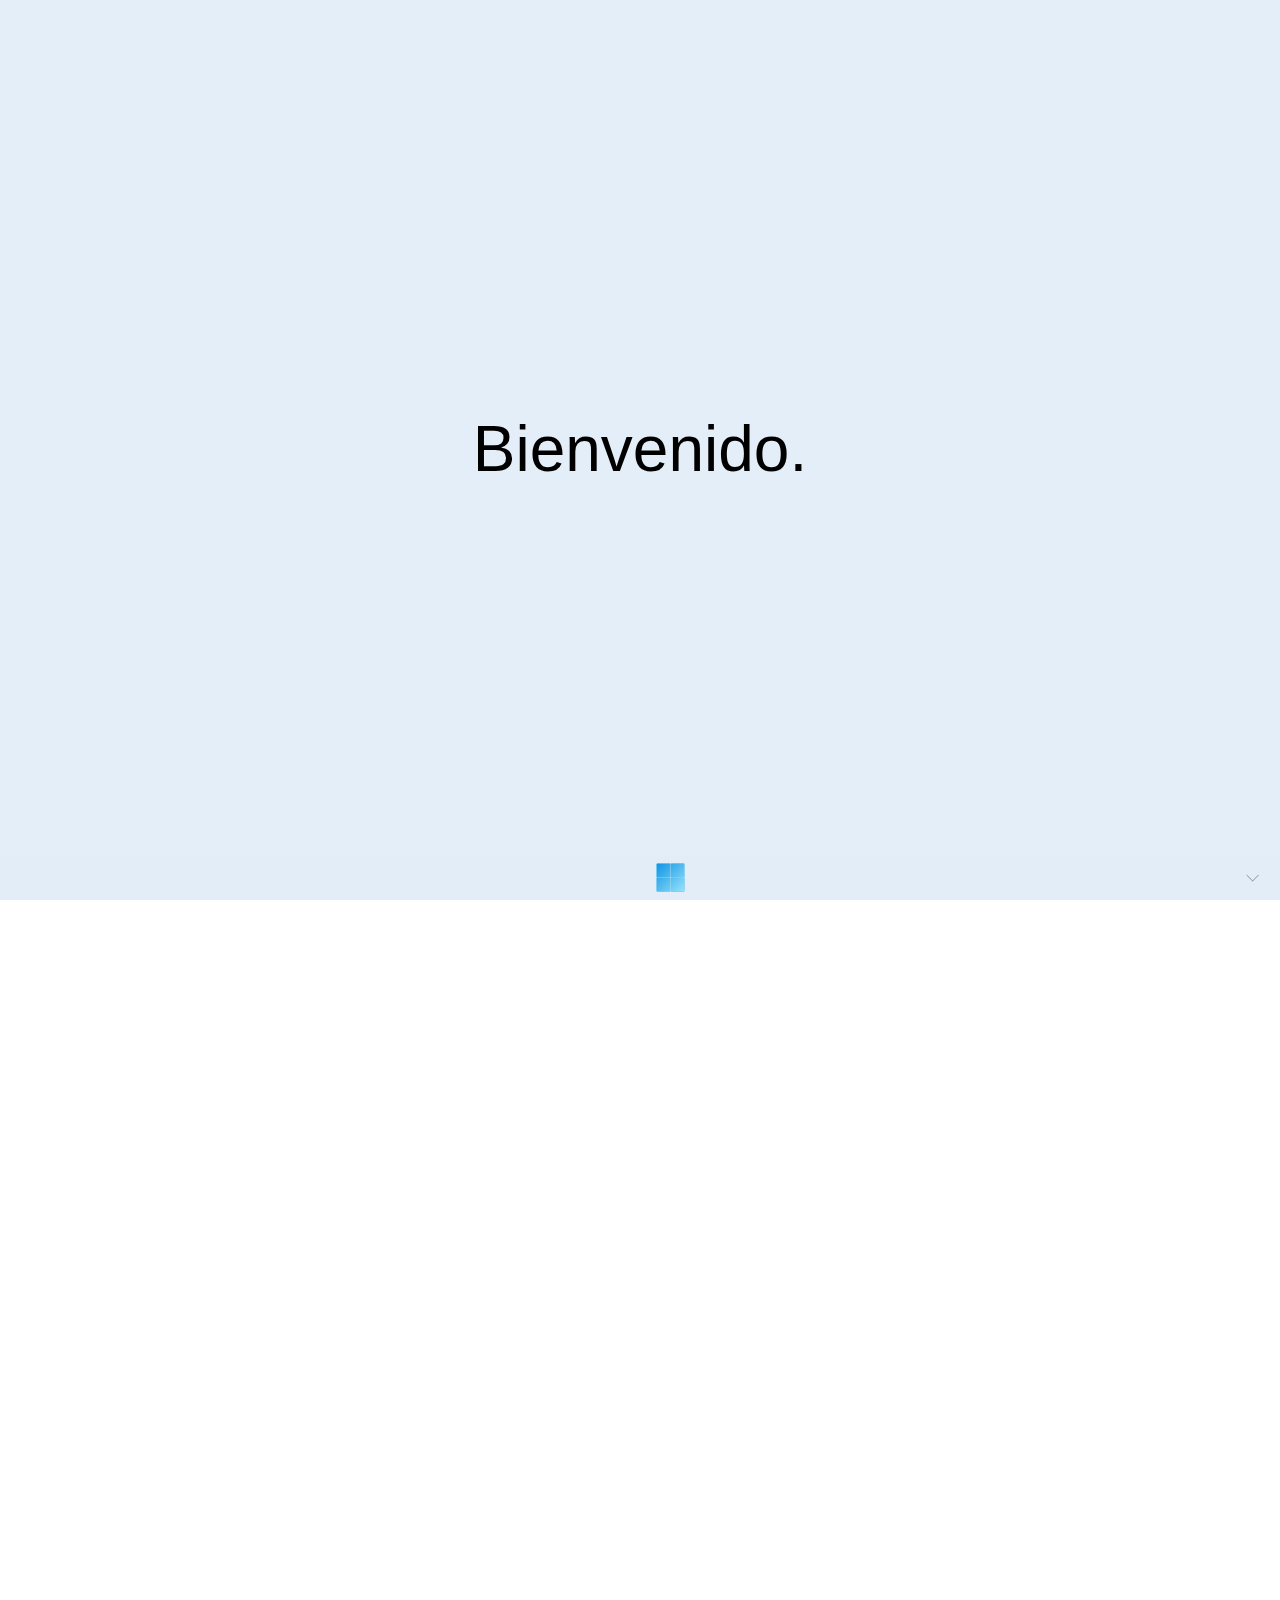
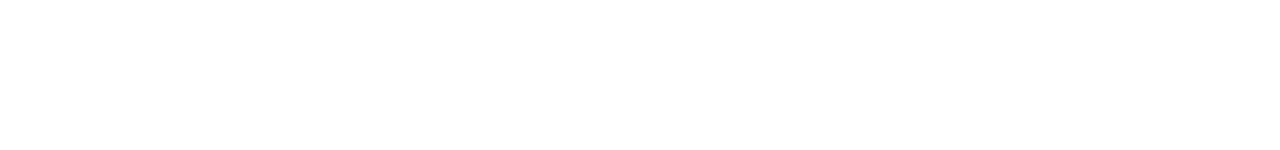
==== index.html @ 16ed66c4 "traduccion a ingles" ====
<!DOCTYPE html>
<html lang="es-ar">
  <head>
    <meta charset="UTF-8">
    <meta name="viewport" content="width=device-width, initial-scale=1.0" />
    <meta name="description" content="Pagina web portfolio, creada por Leandro Di Pardo simula la interfaz de windows 11, microsoft.">
    <title>📲 Leandro Di Pardo 💻</title>
    <link rel="stylesheet" href="css/normalize.css">
    <link rel="stylesheet" href="css/styles.css"/>
    <link rel="preconnect" href="https://fonts.googleapis.com">
    <link rel="preconnect" href="https://fonts.gstatic.com" crossorigin>
    <link rel="preload" as="style" href="https://fonts.googleapis.com/css2?family=Press+Start+2P&family=Rubik:ital,wght@0,300;0,900;1,300&display=swap" rel="stylesheet">
    <link rel="shortcut icon" href="#"/>
    <link id="estilosVentanaAbierta" rel="stylesheet" href="">
  </head>
  <body scrolling="no" class="classDark classLight">
    <audio id="audio" src="assets/resources/SnapSave.io - OFFICIAL Windows 11 Startup Sound (128 kbps).mp3"></audio>
        <nav class="menu-derecho menu-translate">
          <div class="sepia-button ignore2">
            <svg class="sepiaAnimation sepiaBtn ignore2" xmlns="http://www.w3.org/2000/svg" viewBox="0 0 512 512">
              <path class="sepiaBtn ignore2" d="M448 256c0-106-86-192-192-192V448c106 0 192-86 192-192zM0 256a256 256 0 1 1 512 0A256 256 0 1 1 0 256z"/></svg>
          </div>
          <p class="title-filtro" data-lenguaje="Blue filter.">Filtro azul.</p>
          <div class="darkmode-button ignore2">
            <div class="sun ignore2">
              <div class="moon ignore2"></div>
            </div>
          </div>
          <p class="title-darkmode" data-lenguaje="Dark or light mode.">Modo claro u oscuro.</p>
          <div class="leguaje-button ignore2"><p class="lenguaje-button-text ignore2"data-lenguaje="es"">en</p></div>
          <p class="title-lenguaje" data-lenguaje="Translate to spanish.">Traducir a ingles.</p>
        </nav>
        <nav class="menu menu-translate ignore">
          <section class="top-menu-container">
            <img class="search-img" src="assets/img/search.svg" alt="search img">
            <input type="search" name="busqueda" id="menu-search" class="search-menu ignore" placeholder="Buscar aplicaciones, configuraciones y documentos.">
          </section>
          <section class="text-menu-container">
            <p data-lenguaje="Pinned">Anclado</p>
            <div id="midMenuTranslate" class="container-newsapps">
              <span class="newspan">⥃</span><p class="translate-newsapps" data-lenguaje="News">Noticias</p><p class="translate-newsapps">Apps</p>
            </div>
          </section>
          <section class="mid-section-container">
            <section class="mid-menu-container-icons">
              <div class="exe portfolio elements">
                <img src="assets/img/pdf icon.svg" alt="Icono de pdf">
                <p>Portfolio</p>
              </div>
              <a class="elements" target="_blank" href="https://api.whatsapp.com/send/?phone=5492346415486&text=Hola,%20mi%20nombre%20es%20____%20y%20queria%20ponerme%20en%20contacto%20con%20vos. ">
                <div class="exe">
                  <img src="assets/img/whatsapp-logo.png" alt="icono de WhatsApp">
                  <p>WhatsApp</p>
                </div>
              </a>
              <div class="chromebtn extrabtn elements">
                <div class="exe">
                  <img src="assets/img/chrome.svg" alt="icono de Google Chrome">
                  <p>Google Chrome</p>
                </div>
              </div>
              <a class="elements" target="_blank" href="mailto:leandipardo@gmail.com">
                <div class="exe">
                  <img src="assets/img/mail.svg" alt="icono de Correo">
                  <p  data-lenguaje="Mail">Correo</p>
                </div>
              </a>
              <!-- target="_blank" href="https://melodious-paletas-6d8c7d.netlify.app/" -->
              <a class="elements" target="_blank" href="https://guia-personal-programacion.netlify.app/">
              <div class="exe">
                <img src="assets/img/chrome.svg" alt="Guia web personal">
                <p data-lenguaje="Personal web guide">Guia web personal <i data-lenguaje="(in process)">(En desarrollo)</i></p>
              </div class="extrabtn">
              </div>
              </a>
              <div class="extrabtn elements">
                <div id="dispositivos" class="exe">
                  <img src="assets/img/icons8-dispositivo-80.svg" alt="Icono de Dispositivos">
                  <p data-lenguaje="This device">Este dispositivo</p>
                </div>
              </div>
              <div class="extrabtn elements">
                <div class="exe">
                  <img src="assets/img/chrome.svg" alt=" icono de eCommerce" style=filter:grayscale(1)opacity(.35)>
                  <p>eCommerce <i data-lenguaje="(in process)">(En desarrollo)</i></p>
                </div>
              </div>
            </section>
            <section class="mid-menu-container-noticias">
              <div class="iconos"></div>
              <div class="noticias"></div>
            </section>
          </section>
          <section class="recomendaciones-menu">
          </section>
          <section class="bottom-menu-container">
            <div class="img-ayuda-nombre">
              <img class="foto-perfil" src="assets/img/Foto de perfil2.png" alt="Foto propia">
                <div class="cuadro-ayuda">
                  <p id="texto-ayuda" class="ignore"></p>
                  <p id="nombre">  Leandro Di Pardo.</p>
                </div>
                <div class="apagado">
                  <img class="power-button" src="assets/img/power.svg" alt="Botón apagado">
                </div>
              </nav>
            </div>
          </section>
      <footer class="barra-de-tareas">
        <div class="middle-menu-conteiner">
          <img class="button-menu button-menuu" src="assets/img/icono windows.svg" alt="icono de windows 11">
        </div>
          <div class="menu-desplegable-conteiner">
            <img class="menu-desplegable" src="assets/img/arrow triangle.svg" alt="menu desplegable">
          </div>
          <div class="clock">
            <p class="hour"></p>
            <p class="date"></p>
          </div>
        </section>
      </footer>
      <section class="blur">
        <div class="smartphone">
          <div class="screen-container">
            <img class="create-smartphone" src="" alt="smartphone imagen">
            <div class="screen">
              <p class="sp-p" data-lenguaje="If you enjoyed my work, feel free to reach out!">Si te gusto mi trabajo no dudes en ponerte en contecto conmigo!</p>
                <ul class="sp-contacto-container">
                  <li><a target="_blank" href="https://api.whatsapp.com/send/?phone=5492346415486&text=Hola,%20mi%20nombre%20es%20____%20y%20queria%20ponerme%20en%20contacto%20con%20vos. ">Whatsapp</li></a>
                  <li><a target="_blank" href="https://www.linkedin.com/in/leandro-di-pardo-7a5a6518b/">Linkedin</a></li>
                  <li><a target="_blank" href="https://github.com/leandipardo">Github</a></li>
                  <li><a target="_blank" href="mailto:leandipardo@gmail.com"data-lenguaje="Mail">Correo</a></li>
            </div>
          </div>
        </div>
      </section>
      <section class="wallpaper">
        <video class="background-video" type="video/mp4" muted autoplay playsinline alt="video wallpaper">
          <source class="source-video" src="/assets/video/wallpaper dark mobile.mp4" type="video/mp4" muted autoplay playsinline alt="video walppaer">
        </video>
      </section>
    <script src="js/modules.js" type="module"></script>
    <script src="js/no_module.js" nomodule></script>
  </body>
</html>
---- css/styles.css ----
/* BÁSICOS CSS */
:root{
  font-family: 'Segoe UI', Tahoma, Geneva, Verdana, sans-serif;
}
p{
  color: var(--dark-mode-font);
}
.classDark{
  --dark-mode-main:hsl(0, 20%, 16%);
  --dark-mode-main-transparecy: hsla(0, 20%, 16%, 0.871);
  --dark-mode-border:hsl(330, 1%, 27%);
  --dark-mode-hover:hsla(0, 1%, 38%, 0.253);
  --dark-mode-hover-plus:rgb(98, 96, 96);
  --dark-mode-search:hsl(0, 0%, 13%);
  --dark-mode-contrast: hsla(271, 58%, 86%, 0.688);
  --dark-mode-font:white;
  --dark-mode-bottom-menu:hsla(0, 0%, 0%, 0.205);
  --dark-mode-background:black;
  --ventana-cuerpo:rgba(0, 0, 0, 0.781);
  --transparencia-inicio:hsla(0, 20%, 16%, 0.932);
  --box-shadow:14px 14px 20px #0f0f0ffa, -14px -14px 20px #080808da;
  --width:auto;
  --height:calc(100dvh - 45px);
  --filter: invert();
  --object-fit:scale-down;
}
.classLight{
  --dark-mode-main:hsl(210, 61%, 93%);
  --dark-mode-main-transparecy: hsla(210, 61%, 93%, 0.871);
  --dark-mode-border:none;
  --dark-mode-hover:hsla(0, 0%, 54%, 0.178);
  --dark-mode-hover-plus:hsl(0, 0%, 54%);
  --dark-mode-search:hsl(0, 0%, 100%);
  --dark-mode-contrast: hsl(0, 0%, 58%, 0.688);
  --dark-mode-font:hsl(0, 0%, 0%);
  --dark-mode-bottom-menu:hsla(203, 10%, 75%, 0.205);
  --dark-mode-background:white;
  --ventana-cuerpo:rgba(255, 255, 255, 0.781);
  --transparencia-inicio:hsla(210, 61%, 93%, 0.932);
  --box-shadow:14px 14px 20px #cbced1, -14px -14px 20px white;
  --width:100vw;
  --height:auto;
  --filter:none;
  --object-fit:cover;
}
body{
  height: 100dvh;
  width: 100vw;
  overflow: hidden;
  transition: filter 1s ease;
  user-select:none;
}
          /* FONDO DE PANTALLA */
.parrafo-inicio{
  position: absolute;
  top: 0;
  height: 100dvh;
  width: 100vw;
  background-color: var(--transparencia-inicio);
  color: var(--dark-mode-font);
  font-weight:200;
  font-size: 4rem;
  z-index: 1;
  display: flex;
  justify-content: center;
  align-items: center;
  transition: opacity .5s ease;
  opacity: 0;
}
.wallpaper{
  height: calc(100dvh - 45px);
  top: 0;
  width: 100vw;
  display: flex;
  flex-flow: row nowrap;
  background-color: var(--dark-mode-background);
  justify-content: center;
  flex-grow: 1;
  flex-shrink: 1;
  overflow: hidden;
}
.background-video{
  position: relative;
  top:0;
  width: var(--width);
  height: var(--height);
  object-fit: var(--object-fit);
}
.mobile{
  width: 100%;
  height: auto;
  object-fit: cover;
}
.blur{
  display: hidden;
  position:absolute;
  top: 0;
  height: 100dvh;
  overflow: hidden;
  z-index: -1;
  transition: backdrop-filter .5s ease;
}
          /* BARRA DE TAREAS */
.barra-de-tareas {
  position: absolute;
  height: 45px;
  top: calc(100dvh - 45px);
  width: 100vw;
  z-index: 10;
  background-color:var(--dark-mode-main);
  border-top: 1px solid var(--dark-mode-border);
  display: flex;
  overflow: hidden;
  justify-content: center;
}

          /* MENU MEDIO */
.middle-menu-conteiner{
  margin-left: 105px;
  flex-grow: 1;
  justify-self: center;
  display: flex;
  justify-content: center;
}
.button-menu{
  padding: 5px 10px;
  height: 35px;
  width: 35px;
  border-radius: 2px;
  animation: crearVentana .5s ease 0s 1 ;
  animation-play-state: running;
  transform:scale(1);
  transition: transform .10s, background-color .5s ease;
}
.button-menu:hover{
  background-color: var(--dark-mode-hover);
}
.button-menu:active{
  transform: scale(.7);
}
          /* MENU LATERAL */
.menu-desplegable-conteiner{
  display: flex;
  align-items: center;
  justify-content: center;
  width: 25px;
  height: 45px;
  border-radius: 2px;
  align-items: center;
  border-radius: 15%;
  padding: 0 5px;
  transition: background-color .5s ease;
}
.menu-desplegable-conteiner:hover{
  background-color: var(--dark-mode-hover);
}
.menu-desplegable{
  height: 35px;
  width: 25px;
  filter:var(--filter);
  transform: rotatez(180deg);
  transition: transform .3s ease;
}
.menu-desplegable-rotacion{
  transform: rotatez(0deg);
}

          /* FECHA Y HORA */
.clock{
  position: relative;
  width: auto;
  height: 100%;
  justify-self: flex-end;
  display: flex;
  flex-flow: column nowrap;
  align-items: flex-end;
  justify-content: space-evenly;
  cursor: default;
  border-radius: 15%;
  padding: 0 5px;
}
.clock p{
  font-size: smaller;
  margin:0;
}

          /* MENU DERECHO*/
.menu-derecho{
  position: absolute;
  width: 30.3vw;
  height:auto;
  left: 68.1vw;
  bottom: 0vh;
  margin-bottom: 50px;
  overflow: hidden;
  z-index: 10;
  background-color: var(--dark-mode-main-transparecy);
  backdrop-filter: blur(25px);
  transition: .35s ease-in;
  border:solid 1px var(--dark-mode-border);
  box-shadow: 0px 6px 23px -9px rgba(0,0,0,0.75);
  border-radius: 10px;
  -webkit-box-shadow: 0px 6px 23px -9px rgba(0,0,0,0.75);
  -moz-box-shadow: 0px 6px 23px -9px rgba(0,0,0,0.75);
  display: grid;
  grid-template-columns: repeat(3, 1fr);
  grid-template-rows: 1fr .5fr 1fr .5fr .5fr .5fr;
  gap: 0 10px;
  padding: 10px;
  visibility: visible;
}

/* botones del menu */
.sepia-button,
.darkmode-button,
.leguaje-button{
  background-color: var(--dark-mode-hover);
  border: solid 1px var(--dark-mode-border);
  border-radius: 10px;
  transition: transform .5s ease;
}
.sepia-button:hover,
.darkmode-button:hover,
.leguaje-button:hover{
  transform:scale(.9);
  
}
.title-darkmode,
.title-filtro,
.title-lenguaje{
  justify-self:center;
  font-size: 1rem;
  cursor: default;
  text-align: center;
}
.sepia-button{
  grid-row: 1 / 2;
  grid-column: 1 / 2;
}

.sepia-button svg{
  position: relative;
  height: 20px;
  width: 20px;
  left: calc(50% - 10px);
  top: calc(50% - 10px);
  filter: invert()opacity();
  transition: transform .4s ease;
}
.sepiaAnimation{
  transform:rotateZ(180deg);
}
.sepia-efect{
  filter: sepia(.5);
}
.title-filtro{
  grid-row: 2 / 2;
  grid-column: 1 / 2;
}
.darkmode-button{
  grid-row: 1 / 2;
  grid-column: 2 / 3;
}
.sun{
  position: relative;
  background-color: rgba(255, 255, 255, 0.918);
  height: 20px;
  width: 20px;
  border-radius: 50%;
  left: calc(50% - 10px);
  top: calc(50% - 10px);
}
.moon{
  position: relative;
  height: 100%;
  width: 100%;
  border-radius: 50%;
  transition: transform .4s ease-in;
}
.title-darkmode{
  grid-row: 2 / 2;
  grid-column: 2 / 3;
}
.leguaje-button{
  grid-row: 1 / 2;
  grid-column: 3 / 3;
}
.lenguaje-button-text{
  font-family: cursive;
  text-align: center;
  font-size: 1.5rem;
  font-weight: bolder;
  color: white;
}
.rotate-btn{
  animation: lenguajebtn 1s ease 0s 1 alternate-reverse;
  animation-play-state: running;
}
@keyframes lenguajebtn {
  0%{
    transform: rotatez(0deg)scale(1);
  }50%{
    transform: rotatez(-15deg)scale(1.1);
  }100%{
    transform: rotatez(280deg)scale(.1);
  }
}
.title-lenguaje{
  grid-row: 2 / 2;
  grid-column: 3 / 3;
}
.background-buttons{
  background-color: var(--dark-mode-hover-plus);
}
          /* MENU PRINCIPAL */
.menu{
  position: absolute;
  display:flex;
  flex-flow: column nowrap;
  width: 33.3vw;
  height:auto;
  bottom: 0;
  left: 33.3vw;
  min-height: 50vh;
  margin-bottom: 50px;
  overflow: hidden;
  z-index: 10;
  background-color: var(--dark-mode-main-transparecy);
  backdrop-filter: blur(25px);
  transition: .35s ease-in;
  border-radius: 10px;
  border:solid 1px var(--dark-mode-border);
  box-shadow: 0px 6px 23px -9px rgba(0,0,0,0.75);
  -webkit-box-shadow: 0px 6px 23px -9px rgba(0,0,0,0.75);
  -moz-box-shadow: 0px 6px 23px -9px rgba(0,0,0,0.75);
  visibility: visible;
}
.menu-translate{
  transform: translateY(100dvh);
  visibility: hidden;
}

/* Zona superior */
.top-menu-container{
  position: relative;
  width: 100%;
  display: flex;
  flex-flow: row nowrap;
  align-items: center;
}
.search-menu{
  position: relative;
  bottom: 0;
  border-radius: 0 25px 25px 0;
  border: solid 1px 1px 1px 0 var(--dark-mode-border);
  margin-top: 15px;
  background-color:var(--dark-mode-search);;
  font-size: .7rem;
  height: 25px;
  color: var(--dark-mode-font);
  user-select:text;
  outline: none;
}
.search-menu::-webkit-search-cancel-button{
  display: none;
}
.search-menu:active{
  border: 0;
  outline: none;
}
.search-img{
  position: relative;
  bottom: 0;
  margin-left: 5%;
  margin-top: 15px;
  border-radius: 25px 0 0 25px;
  border: solid 1px 1px 1px 0 var(--dark-mode-border);
  background-color: var(--dark-mode-search);
  height: 27px;
  width: 27px;
}
.top-menu-container input{
  width: calc(100% - 5.5rem);
  margin-left: 0;
  height: 25px;
}
.text-menu-container{
  position: relative;
  display: flex;
  padding: 0 7%;
  flex-flow: row nowrap;
  justify-content: space-between;
  align-items: flex-end;
  height: 50px;
}
.container-newsapps{
  width: 5em;
  margin-left: 1em;
  overflow-x: hidden;
  display: grid;
  grid-template-columns: 1fr 1fr;
  grid-template-rows: 1fr;
  justify-content: center;
  align-items: center;
  border-radius: 5px;
}
.translate-newsapps{
  text-align: center;
  position: relative;
  width: 100%;
  margin-left: 2.5em;
  transform: translateX(0em);
  transition: transform .5s ease;
}
.newspan{
  color: var(--dark-mode-font);
  position: absolute;
  transform: translateX(-1rem);
}
.newsapps-transform{
  transform: translateX(-6em);
}
.text-menu-container *{
  cursor:default;
}

/* Zona media */
.mid-section-container{
  position: relative;
  width: 200%;
  display: flex;
  flex-flow: row nowrap;
  transition: transform .5s ease-in;
}
#midMenuTranslate:hover{
  background: rgb(0,0,0);
  background: linear-gradient(180deg, rgba(0,0,0,0) 0%, rgba(47,46,46,0) 20%, var(--dark-mode-hover) 21%, var(--dark-mode-hover) 79%, rgba(47,46,46,0) 80%, rgba(47,46,46,0) 100%);
}
.mid-translate{
  transform: translateX(-50%);
}
.mid-menu-container-icons{
  position: relative;
  height: calc(60% - 75px);
  position: relative;
  margin: 0 2%;
  width: 50%;
  display: flex;
  flex-flow:row wrap;
  justify-content:start;
  align-content: flex-start;
  overflow-x: hidden;
  overflow-y: scroll;
}
.mid-menu-container-icons::-webkit-scrollbar{
  visibility: hidden;
}
.mid-menu-container-icons div{
  width: 65px;
  padding: 5px 10px;
  height: fit-content;
  display: flex;
  flex-flow: column nowrap;
  justify-content: center;
  align-items: center;
  border-radius: 5px;
  font-size: smaller;
  text-align: center;
  user-select:none;
  transition: .5s ease;
}
.mid-menu-container-icons div img:active{
  transform: scale(.8);
}
.mid-menu-container-icons div:hover{
  background-color: var(--dark-mode-hover);
}
.mid-menu-container-icons div img{
  width: 30px;
  height: 30px;
}
.mid-menu-container-icons a,
.extrabtn{
  text-decoration: none;
  cursor: default;
  color: white;
  display: flex;
  flex-flow: column nowrap;
  align-items: center;
}
.mid-menu-container-icons p{
  cursor: default;
}
.exe i{
  font-size: .65rem;
}
#camara div img,
#dispositivos img{
  filter:var(--filter);
}
.elements-filter{
  transition: opacity 1s ease, visibility 2s, display 2s;
  opacity: 0;
  display: none;
  visibility: hidden;
  order: 2;
}
/* Anteultima zona */
.recomendaciones-menu{
  position: relative;
  height: auto;
  width: 90%;
  margin: auto 5%;
}
.mid-menu-container-noticias{
  position: relative;
  width: 50%;
  height: 50%;
}
.iconos{
width: 30%;
height: 100%;
background-color: red;
}
/* Zona inferior menu */
.bottom-menu-container{
 position: relative;
 width: 100%;
 justify-self: flex-end;
 background-color: var(--dark-mode-bottom-menu);
 display: flex;
 justify-content: space-around;
 align-items: center;
}
.img-ayuda-nombre{
  position: relative;
  width: 90%;
  height: 3rem;
  margin-top: 1rem;
  margin-bottom: 1rem;
  display: flex;
  flex-flow: row nowrap;
  align-items: center;
}
#nombre{
  transition: 1s ease;
}
.foto-perfil{
  height: 3rem;
  width: 3rem;
  margin-left: 30px;
  margin-right: 1rem;
  border-radius: 50%;
  animation: backgroundPhoto 2s ease .5s infinite alternate forwards;
  background-color: var(--dark-mode-hover);
  animation-play-state: running;
  transition:  .6s  .3s ease;
}
.foto-perfil:hover{
  height: 5rem;
  width: 5rem;
  background-color: var(--dark-mode-main-transparecy);
}
@keyframes backgroundPhoto {
  to{
    box-shadow: -0px -0px 139px -38px rgba(0,0,0,0.49) inset;
    -webkit-box-shadow: -0px -0px 139px -38px rgba(0,0,0,0.49) inset;
    -moz-box-shadow: -0px -0px 139px -38px rgba(0,0,0,0.49) inset;
  }
  
}
.cuadro-ayuda{
  max-width: 70%;
  min-width: 40%;
  height: fit-content;
  border-radius: 5px;
  display: flex;
  flex-grow: 1;
  flex-flow: row wrap;
}
#texto-ayuda{
  cursor: pointer;
  color: var(--dark-mode-contrast);
  font-weight: 700;
  height: fit-content;
  width: max-content;
}
.cuadro-ayuda p{
  width: 100%;
  transition: 2s ease;
  cursor: default;
  margin-top: 0;
  margin-left: 0;
  margin-bottom: 0;
}
.power-button{
  filter: var(--filter);
  height: 1rem;
  width: 1rem;
  border-radius: 5px;
  padding: 1rem;
  align-self: flex-end;
}
.power-button:hover{
  filter: var(--filter);
  background-color: var(--dark-mode-hover);
}

          /* SMARTPHONE */
.smartphone{
  position: absolute;
  top: 200vh;
  height: 50vh;
  width: 100vw;
  z-index: 10;
  display: flex;
  flex-shrink: 1;
  justify-content: center;
  transition: 1s ease;
  transform: rotateZ(45deg)translateX(100vw)scale(1.5);
}
.screen-container{
  position: relative;
  margin-top: 5%;
  height: 60vh;
  align-self: baseline;
  overflow: hidden;
}
.screen-container >img{
  position: relative;
  height: 100%;
  width: 100%;
  z-index: 10;
}
.screen{
  height: 93%;
  left: 16%;
  width: 57%;
  position: absolute;
  top:1%;
  z-index: 0;
  border-radius: 27px;
  box-shadow: 1px 1px 67px 27px rgba(0,0,0,1) inset;
  -webkit-box-shadow: 1px 1px 67px 27px rgba(0,0,0,1) inset;
  -moz-box-shadow: 1px 1px 67px 27px rgba(0,0,0,1) inset;
  background: linear-gradient(135deg, #f51d48 0%, #3F5EFB 100%);
  background-image: url(/assets/img/fondo\ contacto.svg);
  background-position: 55% 50px;
  background-size: 90%;
  display: flex;
  flex-flow: column nowrap;
  justify-content: center;
  z-index: 11;
  overflow: hidden;
}
.sp-p{
  position: relative;
  font-size: 2vh;
  height: 20%;
  top: 0;
  width: 80%;
  left: 10%;
  text-align: center;
  color: white;
  font-weight: 900;
}
.sp-contacto-container{
  position: relative;
  top: 0;
  font-size: 2vh;
  width: 90%;
  justify-self: center;
  height: 50%;
  left: -7.5%;
  display: flex;
  justify-self: flex-start;
  align-self: center;
  flex-flow: column wrap;

}
.sp-contacto-container *{
  list-style-type: none;
  text-decoration: none;
  color: var(--dark-mode-font);
  text-align: end;
  font-weight: 600;
}
.sp-contacto-container li{
  border-radius: 10px;
  padding: 5%;
  margin: 2%;
  background: linear-gradient(90deg, rgba(235,245,255,0) 0%, var(--dark-mode-background));
  transition: ease-in .5s;
  opacity: .4;
}
.sp-contacto-container li:nth-child(even){
  text-align: start;
  background: rgb(235,245,255);
  background: linear-gradient(270deg, rgba(235,245,255,0) 0%, var(--dark-mode-background));
}
.sp-contacto-container li:hover{
  background-color: var(--dark-mode-background);
  opacity: 1;
}
          /* VENTANAS */
.ventana-abierta{
  transform-origin: center;
  position: absolute;
  width: 35vw;
  min-width: 350px;
  height: 50dvh;
  top: 1px;
  left: 1px;
  z-index: 1;
  border: solid 1px var(--dark-mode-border);
  background: rgb(0,0,0);
  background: linear-gradient(180deg, var(--ventana-cuerpo) 35px, var(--ventana-cuerpo) 35px, rgba(47,46,46,0) 35px);
  border-radius: 3px 3px 0 0;
  animation: crearVentana .5s ease 0s 1 ;
  animation-play-state: running;
  cursor: grab;
}
.ventana-abierta::-webkit-scrollbar{
  display: none;
  }
@keyframes crearVentana {
  0%{
    opacity: 0;
  }100%{
    opacity: 1;
  }
  
}
.window-buttons{
position: sticky;
top: 0;
display: flex;
width: fit-content;
left: calc(100% - 105px);
filter: grayscale(1);
z-index: 5;
transition: 5s ease;
}
.window-buttons input{
position: sticky;
top: 0;
font-family:sans-serif;
font-size: 1rem;
top:0;
height: 35px;
width: 35px;
filter: grayscale(1)brightness(1.5);
display: flex;
justify-content: space-around;
border: none;
background-color: transparent;
color: var(--dark-mode-font);
z-index: 5;
}
.window-buttons input:hover{
background-color: rgba(95, 95, 95, 0.212);
}
.window-buttons input:active{
transform: scale(.8);
}
.ventana-cuerpo{
  position: relative;   
  width: 100%;
  z-index: 1;
  border-radius: 0 0 5px 5px;
  box-shadow: 10px 10px 23px -9px rgb(0, 0, 0);
  -webkit-box-shadow: 0px 6px 23px -9px rgba(0,0,0,0.75);
  -moz-box-shadow: 0px 6px 23px -9px rgba(0,0,0,0.75);
  background-color: var(--ventana-cuerpo);
  backdrop-filter: blur(12.5px);
  overflow-y: scroll;
  overflow-x: hidden;
  height: calc(100% - 35px);
  display: flex;
  bottom: 0;
  cursor: default;
  animation: windowOpen .5s ease-out 0s 1;
}
@keyframes windowOpen {
  from{
  filter: blur(30px);
  }to{
  filter: blur(0);
}
}
.ventana-cuerpo::-webkit-scrollbar{
  visibility: hidden;
  display: none;
}
.ventana-cuerpo::-webkit-scrollbar-corner{
  visibility: hidden;
}
.maximizar-ventana{
  transform:translate(0,0);
  top:0;
  left:0;
  width: 100vw;
  height: calc(100dvh - 45px);
  transition: .5s ease;
}
.minimizar-ventana{
  transform: translate(50vw,100vh)scale(.1);
}
.transition{
  transition: .25s ease;
}
.actual{
  z-index: 4;
}
.bg{
  backdrop-filter: blur(30px);
  background-color: unset;
}
          /*MEDIAQUERYS */

@media (max-width:800px) {
  .menu{
    width: 95vw;
    left: 2.5vw;
  }
  .menu-derecho{
    width: calc(95vw - 10px);
    left: calc(2.5vw - 6px);
  }
  .cuadro-ayuda{
    width: 70%;
    height: 3rem;
  }
  .bottom-menu-container{
    height: 7rem;
  }
}
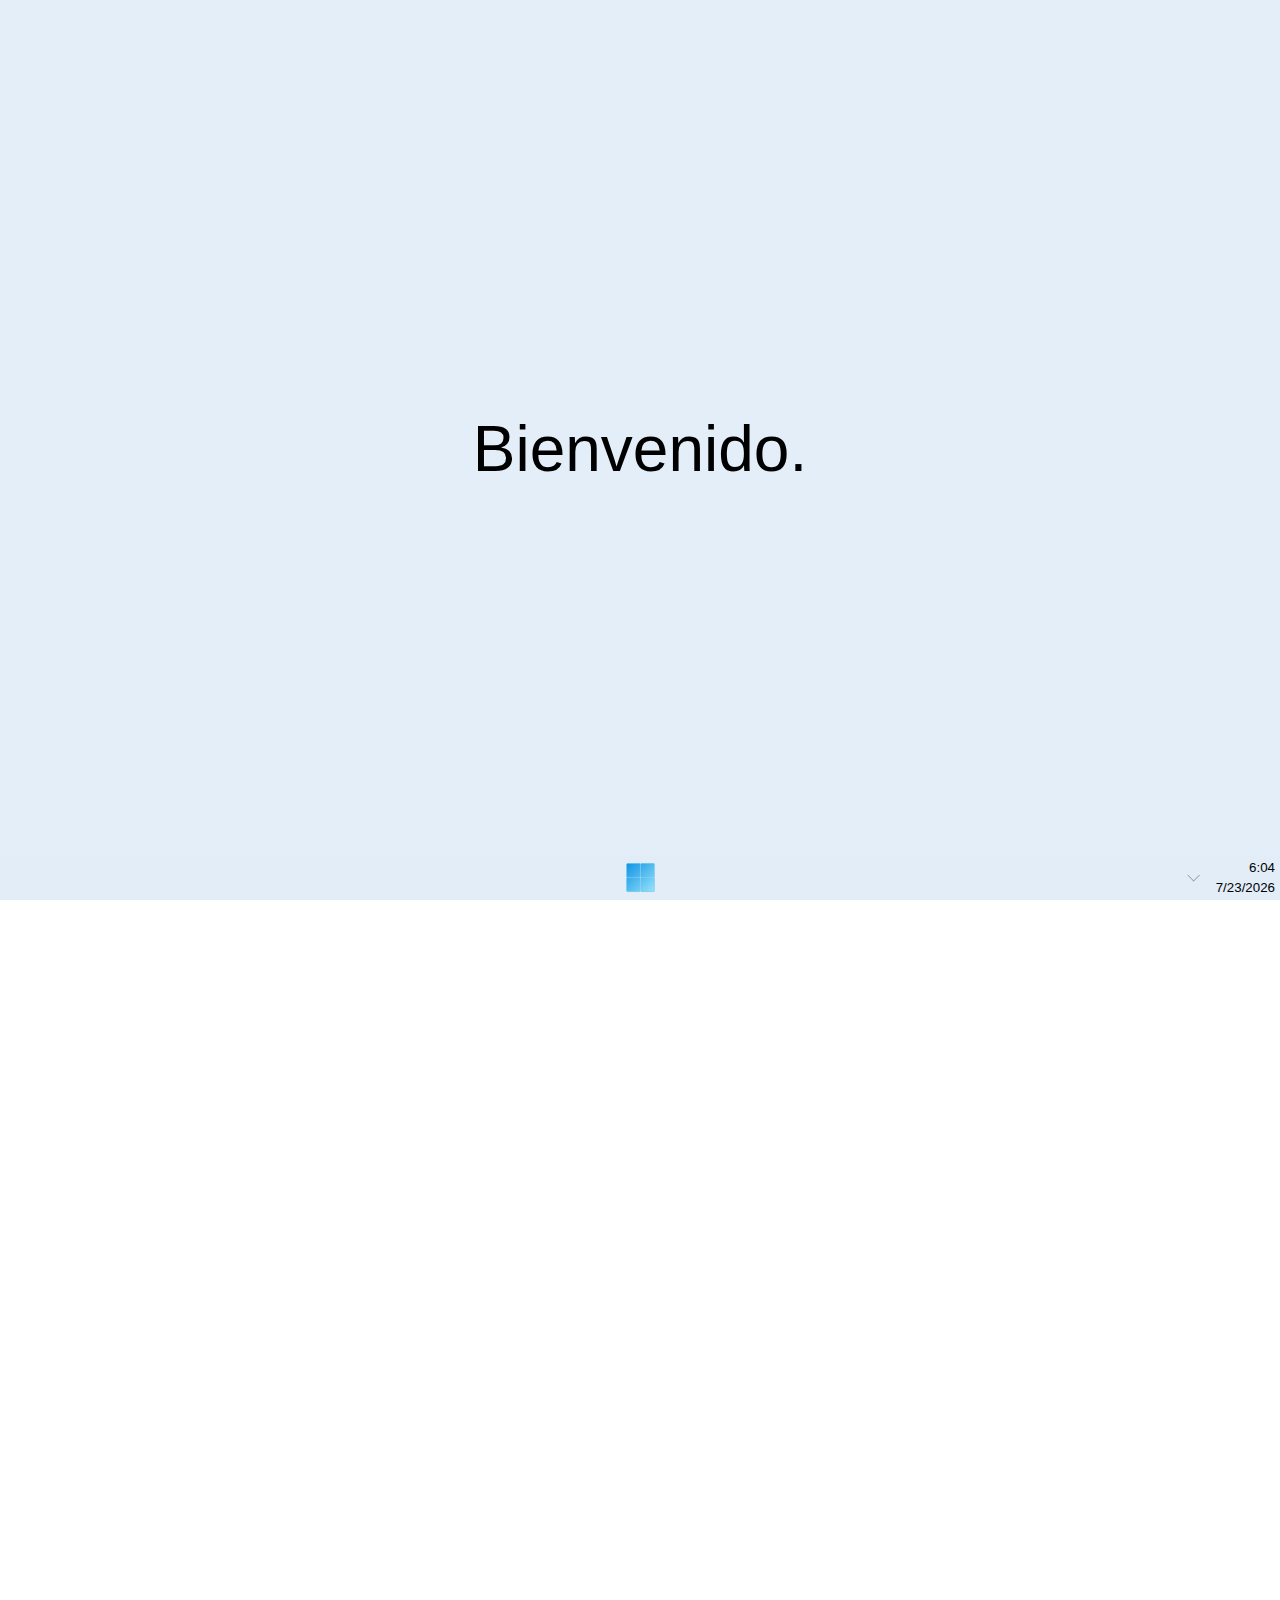
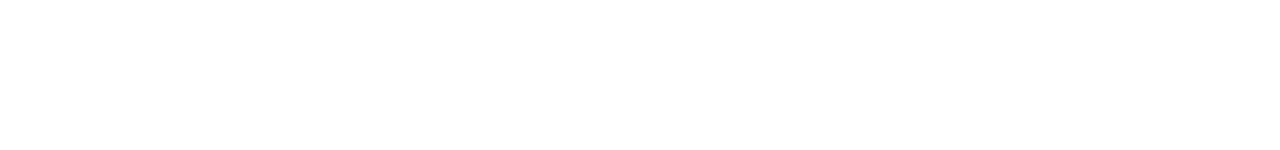
==== commit 2f9a75ad: "asdasd" ====
--- a/index.html
+++ b/index.html
@@ -9,12 +9,13 @@
     <link rel="stylesheet" href="css/styles.css"/>
     <link rel="preconnect" href="https://fonts.googleapis.com">
     <link rel="preconnect" href="https://fonts.gstatic.com" crossorigin>
-    <link rel="preload" as="style" href="https://fonts.googleapis.com/css2?family=Press+Start+2P&family=Rubik:ital,wght@0,300;0,900;1,300&display=swap" rel="stylesheet">
+    <link rel="preconnect" as="style" href="https://fonts.googleapis.com/css2?family=Press+Start+2P&family=Rubik:ital,wght@0,300;0,900;1,300&display=swap" rel="stylesheet">
     <link rel="shortcut icon" href="#"/>
     <link id="estilosVentanaAbierta" rel="stylesheet" href="">
   </head>
   <body scrolling="no" class="classDark classLight">
     <audio id="audio" src="assets/resources/SnapSave.io - OFFICIAL Windows 11 Startup Sound (128 kbps).mp3"></audio>
+    <audio id="audio_notif" src="assets/resources/Windows Notify System Generic.wav"></audio>
         <nav class="menu-derecho menu-translate">
           <div class="sepia-button ignore2">
             <svg class="sepiaAnimation sepiaBtn ignore2" xmlns="http://www.w3.org/2000/svg" viewBox="0 0 512 512">
@@ -29,6 +30,10 @@
           <p class="title-darkmode" data-lenguaje="Dark or light mode.">Modo claro u oscuro.</p>
           <div class="leguaje-button ignore2"><p class="lenguaje-button-text ignore2"data-lenguaje="es"">en</p></div>
           <p class="title-lenguaje" data-lenguaje="Translate to spanish.">Traducir a ingles.</p>
+          <input type="range" id="barraBrillo" class="input-bar ignore2" name="barraInput" min="20" max="100" value="100">
+          <p class="title-brillo ignore2" data-lenguaje="Brightness">Brillo</p>
+          <input type="range" id="barraVolumen" class="input-bar ignore2" name="barraInput" min="20" max="100" value="50">
+          <p class="title-volume ignore2" data-lenguaje="Volume">Volumen</p>
         </nav>
         <nav class="menu menu-translate ignore">
           <section class="top-menu-container">
@@ -97,7 +102,7 @@
             <div class="img-ayuda-nombre">
               <img class="foto-perfil" src="assets/img/Foto de perfil2.png" alt="Foto propia">
                 <div class="cuadro-ayuda">
-                  <p id="texto-ayuda" class="ignore"></p>
+                  <p id="texto-ayuda" class="ignore" data-lenguaje="Welcome to my portfolio. Click here for more information">Bienvenido/a a mi portfolio.Click aquí para más info</p>
                   <p id="nombre">  Leandro Di Pardo.</p>
                 </div>
                 <div class="apagado">
--- a/css/styles.css
+++ b/css/styles.css
@@ -10,12 +10,13 @@
   --dark-mode-main-transparecy: hsla(0, 20%, 16%, 0.871);
   --dark-mode-border:hsl(330, 1%, 27%);
   --dark-mode-hover:hsla(0, 1%, 38%, 0.253);
-  --dark-mode-hover-plus:rgb(98, 96, 96);
+  --dark-mode-hover-plus:#3a3441;
   --dark-mode-search:hsl(0, 0%, 13%);
   --dark-mode-contrast: hsla(271, 58%, 86%, 0.688);
   --dark-mode-font:white;
   --dark-mode-bottom-menu:hsla(0, 0%, 0%, 0.205);
   --dark-mode-background:black;
+  --dark-mode-input:red;
   --ventana-cuerpo:rgba(0, 0, 0, 0.781);
   --transparencia-inicio:hsla(0, 20%, 16%, 0.932);
   --box-shadow:14px 14px 20px #0f0f0ffa, -14px -14px 20px #080808da;
@@ -35,6 +36,7 @@
   --dark-mode-font:hsl(0, 0%, 0%);
   --dark-mode-bottom-menu:hsla(203, 10%, 75%, 0.205);
   --dark-mode-background:white;
+  --dark-mode-input:white;
   --ventana-cuerpo:rgba(255, 255, 255, 0.781);
   --transparencia-inicio:hsla(210, 61%, 93%, 0.932);
   --box-shadow:14px 14px 20px #cbced1, -14px -14px 20px white;
@@ -204,13 +206,17 @@
   -moz-box-shadow: 0px 6px 23px -9px rgba(0,0,0,0.75);
   display: grid;
   grid-template-columns: repeat(3, 1fr);
-  grid-template-rows: 1fr .5fr 1fr .5fr .5fr .5fr;
+  grid-template-rows: 1fr .5fr .5fr .5fr .5fr .5fr;
   gap: 0 10px;
   padding: 10px;
   visibility: visible;
+
 }
 
 /* botones del menu */
+.menu-derecho p{
+  text-align: center;
+}
 .sepia-button,
 .darkmode-button,
 .leguaje-button{
@@ -231,7 +237,6 @@
   justify-self:center;
   font-size: 1rem;
   cursor: default;
-  text-align: center;
 }
 .sepia-button{
   grid-row: 1 / 2;
@@ -287,7 +292,6 @@
 }
 .lenguaje-button-text{
   font-family: cursive;
-  text-align: center;
   font-size: 1.5rem;
   font-weight: bolder;
   color: white;
@@ -308,6 +312,26 @@
 .title-lenguaje{
   grid-row: 2 / 2;
   grid-column: 3 / 3;
+}
+#barraBrillo{
+  grid-row: 3 / 4;
+  grid-column: 1 / 4;
+}
+.input-bar{
+  width: 80%;
+  justify-self: center;
+}
+.title-brillo{
+  grid-row: 4 / 4;
+  grid-column: 1 / 4;
+}
+#barraVolumen{
+  grid-row: 5 / 5;
+  grid-column: 1 / 4;
+}
+.title-volume{
+  grid-row: 6 / 6;
+  grid-column: 1 / 4;
 }
 .background-buttons{
   background-color: var(--dark-mode-hover-plus);
@@ -554,7 +578,8 @@
   animation: backgroundPhoto 2s ease .5s infinite alternate forwards;
   background-color: var(--dark-mode-hover);
   animation-play-state: running;
-  transition:  .6s  .3s ease;
+  transition:  height .6s  .3s ease,width .6s  .3s ease, .25s linear;
+  z-index: 10;
 }
 .foto-perfil:hover{
   height: 5rem;
@@ -585,9 +610,20 @@
   height: fit-content;
   width: max-content;
 }
+#texto-ayuda::after{
+  content: "|";
+  animation: textarea 1s ease 1s infinite alternate-reverse;
+}
+@keyframes textarea {
+  60%{
+    opacity: 0;
+  }to{
+    opacity: 1;
+  }
+}
 .cuadro-ayuda p{
   width: 100%;
-  transition: 2s ease;
+  transition: 1s ease;
   cursor: default;
   margin-top: 0;
   margin-left: 0;
@@ -829,7 +865,6 @@
   }
   .cuadro-ayuda{
     width: 70%;
-    height: 3rem;
   }
   .bottom-menu-container{
     height: 7rem;
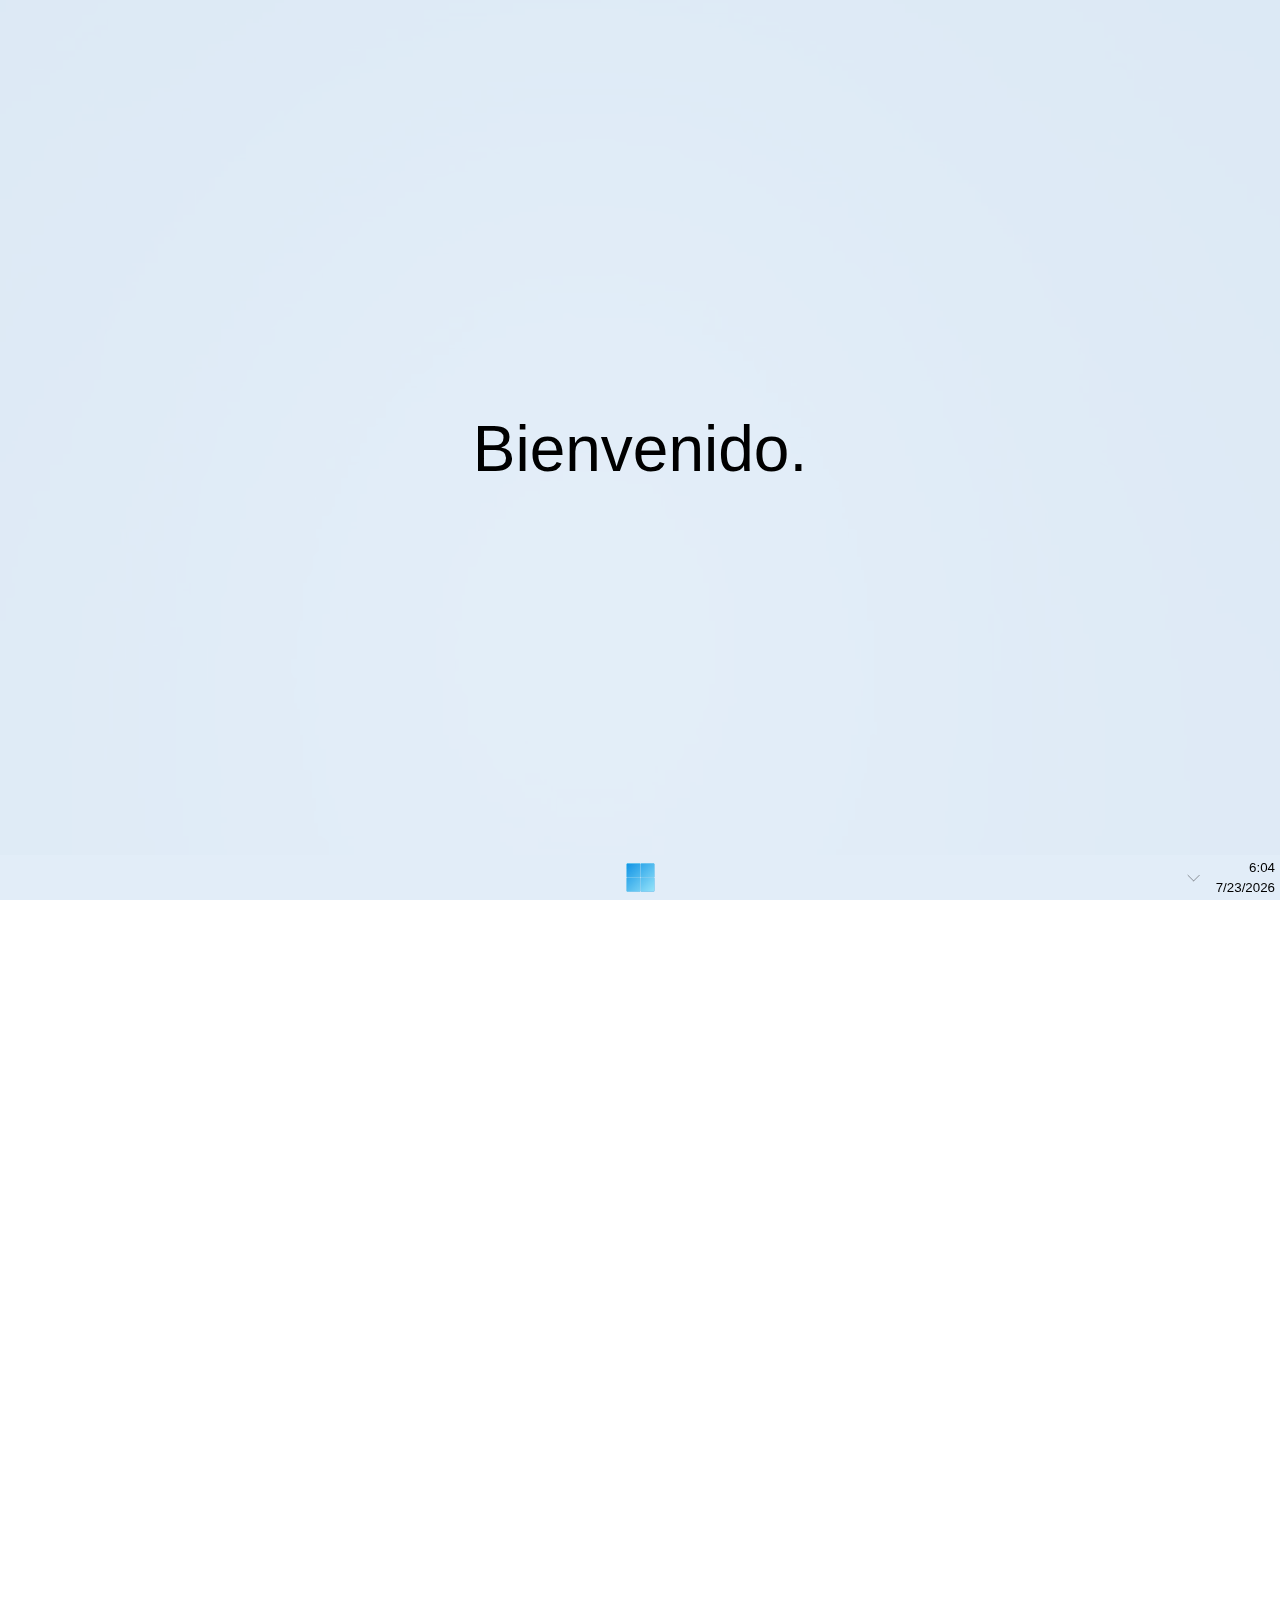
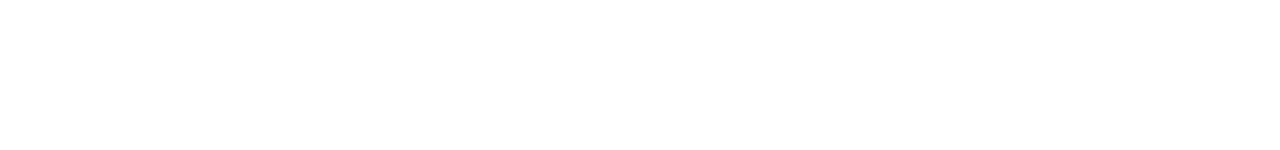
==== commit 3b925100: "ñlklñ" ====
--- a/index.html
+++ b/index.html
@@ -92,8 +92,35 @@
               </div>
             </section>
             <section class="mid-menu-container-noticias">
-              <div class="iconos"></div>
-              <div class="noticias"></div>
+
+                  <article class="new">
+                    <a href="https://www.google.com" target="_blank">
+                      <div class="new-text-container">
+                        <h3>Ejemplo titulo de noticia.</h3>
+                        <p>Este es un ejemplo de parrafo de noticia, que sirve para darme cuenta si esto esta bien diseñado o falta agregarle algun tipo de modificacion para probar si el texto entra o se sobresale.</p>
+                      </div>
+                        <img src="/assets/img/back dispositivos.svg" alt="">
+                      </a>
+                  </article>
+                  <article class="new">
+                    <a href="https://www.google.com" target="_blank">
+                      <div class="new-text-container">
+                        <h3>Ejemplo titulo de noticia.</h3>
+                        <p>Este es un ejemplo de parrafo de noticia, que sirve para darme cuenta si esto esta bien diseñado o falta agregarle algun tipo de modificacion para probar si el texto entra o se sobresale.</p>
+                      </div>
+                        <img src="/assets/img/Agenda.svg" alt="">
+                      </a>
+                  </article>
+                  <article class="new">
+                    <a href="https://www.google.com" target="_blank">
+                      <div class="new-text-container">
+                        <h3>Ejemplo titulo de noticia.</h3>
+                        <p>Este es un ejemplo de parrafo de noticia, que sirve para darme cuenta si esto esta bien diseñado o falta agregarle algun tipo de modificacion para probar si el texto entra o se sobresale.</p>
+                      </div>
+                        <img src="/assets/img/arrow triangle.svg" alt="">
+                      </a>
+                  </article>
+
             </section>
           </section>
           <section class="recomendaciones-menu">
--- a/css/styles.css
+++ b/css/styles.css
@@ -342,10 +342,10 @@
   display:flex;
   flex-flow: column nowrap;
   width: 33.3vw;
-  height:auto;
   bottom: 0;
   left: 33.3vw;
-  min-height: 50vh;
+  min-height: 50dvh;
+  max-height: 80dvh;
   margin-bottom: 50px;
   overflow: hidden;
   z-index: 10;
@@ -400,7 +400,7 @@
   border-radius: 25px 0 0 25px;
   border: solid 1px 1px 1px 0 var(--dark-mode-border);
   background-color: var(--dark-mode-search);
-  height: 27px;
+  height: 25px;
   width: 27px;
 }
 .top-menu-container input{
@@ -442,7 +442,7 @@
   transform: translateX(-1rem);
 }
 .newsapps-transform{
-  transform: translateX(-6em);
+  transform: translateX(-5.5em);
 }
 .text-menu-container *{
   cursor:default;
@@ -539,13 +539,71 @@
 .mid-menu-container-noticias{
   position: relative;
   width: 50%;
-  height: 50%;
-}
-.iconos{
-width: 30%;
-height: 100%;
-background-color: red;
-}
+  height: 50dvh;
+  overflow-y: scroll;
+  overflow-x: hidden;
+}
+.mid-menu-container-noticias::-webkit-scrollbar{
+  display: none;
+}
+.new{
+  width: 85%;
+  padding: 0 5%;
+  height: max-content;
+  overflow: hidden;
+  border-radius: 15px;
+  margin-bottom: 1%;
+  background-color: var(--dark-mode-main-transparecy);
+  opacity: .7;
+  transition: opacity 2s ease,box-shadow .25s ease;
+}
+.new:hover{
+  opacity: 1;
+  box-shadow: 0 0 25px 0px var(--dark-mode-contrast) inset;
+  -webkit-box-shadow: 0 0 25px 0px var(--dark-mode-contrast) inset;
+  -moz-box-shadow: 0 0 25px 0px var(--dark-mode-contrast) inset;
+}
+.new a{
+  all: initial;
+  position: relative;
+  width: 100%;
+  font-family: 'Segoe UI', Tahoma, Geneva, Verdana, sans-serif;
+  cursor: pointer;
+  color: var(--dark-mode-font);
+  display: flex;
+  flex-flow: row nowrap;
+  justify-content: space-between;
+  align-items: center;
+}
+.new a img{
+  min-width: 30%;
+  max-width: 40%;
+  height: max-content;
+}
+.new-text-container h3{
+  font-size: 1em;
+  align-self: center;
+}
+.new-text-container p{
+  margin: 10px 0;
+}
+/* .a h3{
+  grid-row: 0 / 0;
+  grid-column: 0 / 2;
+  font-weight: bold;
+  color:var(--dark-mode-font);
+  text-decoration: none;
+  font-size: 1em;
+}
+.new-p-conteiner{
+  width: 70%;
+  height: 3em;
+}
+.new-text p{
+  white-space:nowrap;
+  overflow: hidden;
+  text-overflow: ellipsis;
+} */
 /* Zona inferior menu */
 .bottom-menu-container{
  position: relative;
@@ -605,7 +663,7 @@
 }
 #texto-ayuda{
   cursor: pointer;
-  color: var(--dark-mode-contrast);
+  color: #005cc8;
   font-weight: 700;
   height: fit-content;
   width: max-content;
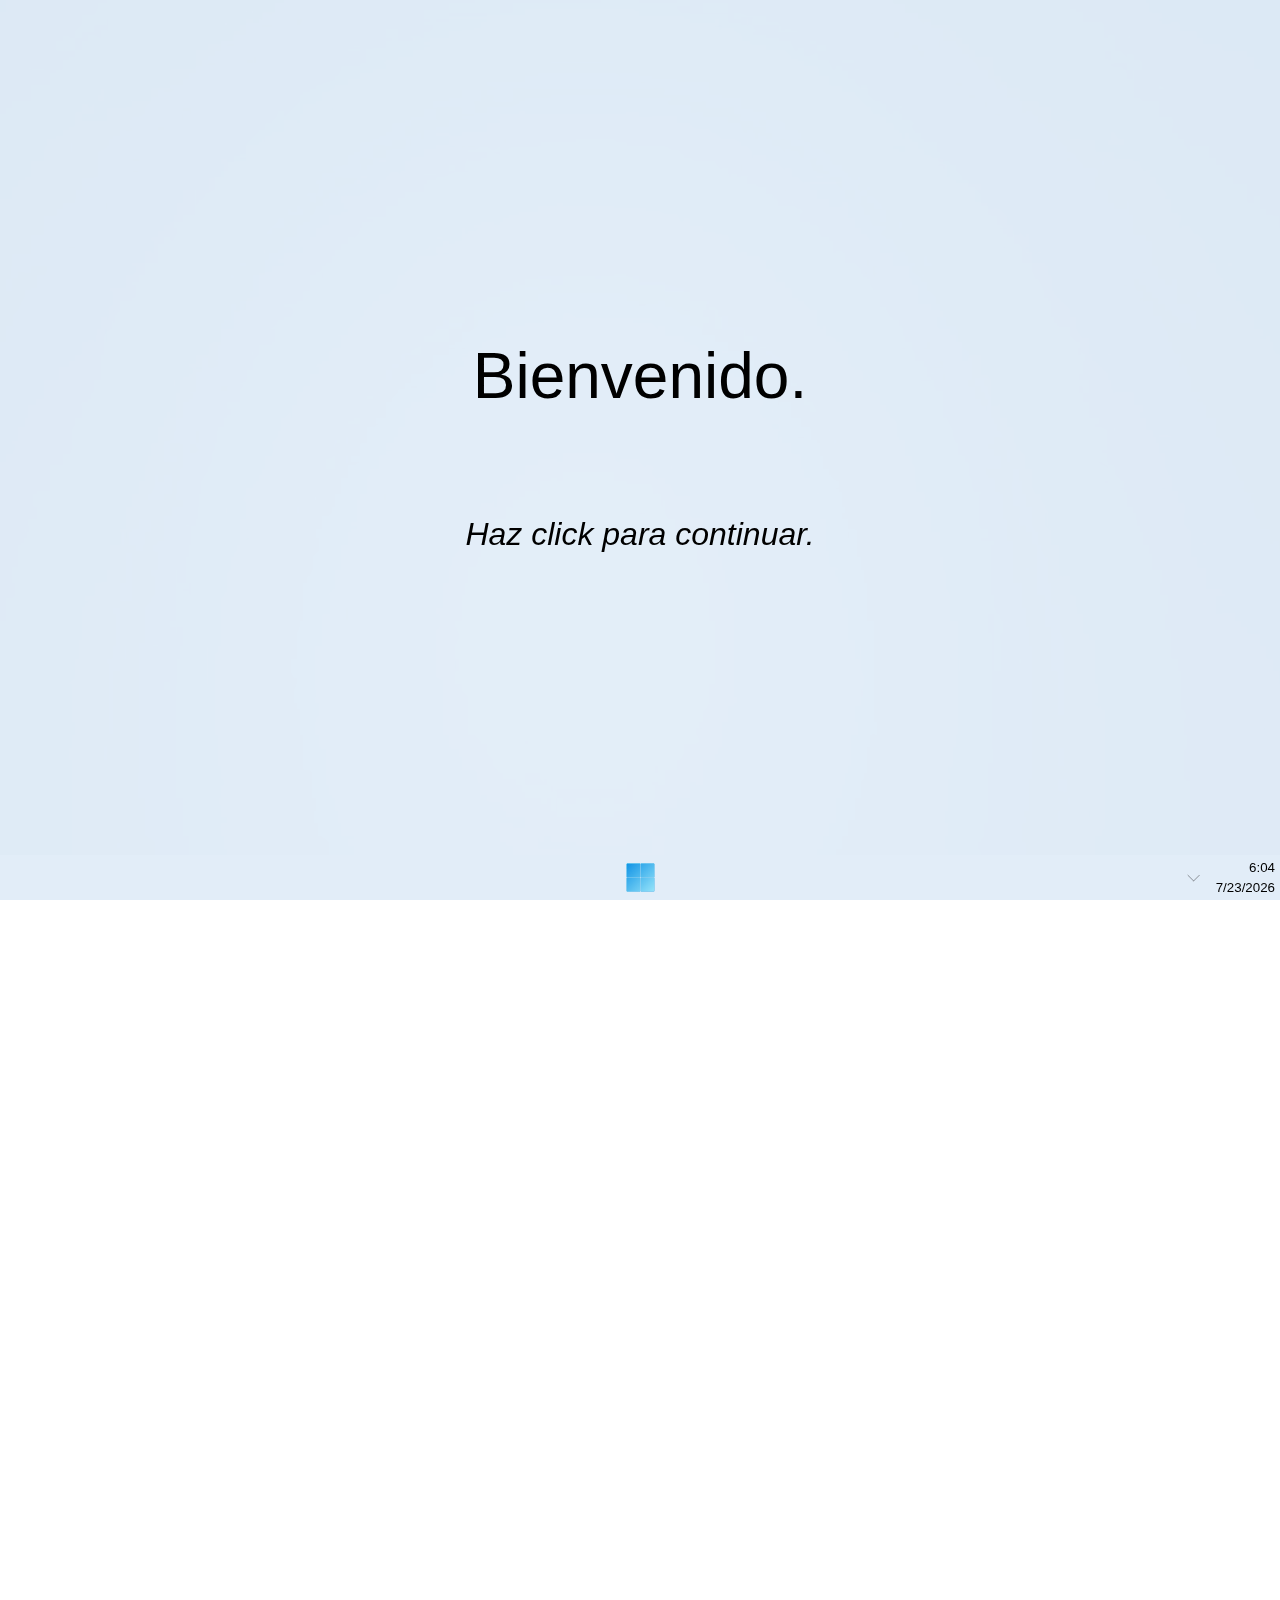
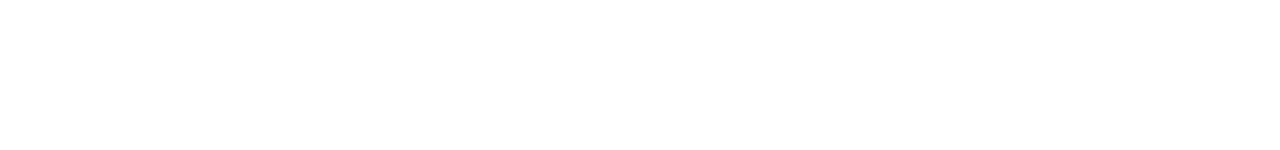
==== commit 891ea1aa: "web futbol" ====
--- a/index.html
+++ b/index.html
@@ -52,7 +52,7 @@
                 <img src="assets/img/pdf icon.svg" alt="Icono de pdf">
                 <p>Portfolio</p>
               </div>
-              <a class="elements" target="_blank" href="https://api.whatsapp.com/send/?phone=5492346415486&text=Hola,%20mi%20nombre%20es%20____%20y%20queria%20ponerme%20en%20contacto%20con%20vos. ">
+              <a class="elements" target="_blank" href="https://api.whatsapp.com/send/?phone=5492346415486&text=Hola,%20">
                 <div class="exe">
                   <img src="assets/img/whatsapp-logo.png" alt="icono de WhatsApp">
                   <p>WhatsApp</p>
@@ -78,6 +78,20 @@
               </div class="extrabtn">
               </div>
               </a>
+              <a class="elements" target="_blank" href="https://apuntes-facultad.netlify.app/">
+                <div class="exe">
+                  <img src="assets/img/Apuntes icon.svg" alt="Icono web apuntes facultativos">
+                  <p data-lenguaje="Notes Universidad La Plata">Apuntes Universidad La Plata</p>
+                </div class="extrabtn">
+                </div>
+              </a>
+              <a class="elements" target="_blank" href="https://argenfutbol.netlify.app/">
+                <div class="exe">
+                  <img src="assets/img/logo.png" alt="Icono web Futbol">
+                  <p data-lenguaje="Web football">Web fútbol argentino <i data-lenguaje="(in process)">(En desarrollo)</i></p>
+                </div class="extrabtn">
+                </div>
+              </a>
               <div class="extrabtn elements">
                 <div id="dispositivos" class="exe">
                   <img src="assets/img/icons8-dispositivo-80.svg" alt="Icono de Dispositivos">
@@ -92,35 +106,17 @@
               </div>
             </section>
             <section class="mid-menu-container-noticias">
-
+                <template id="template-news">
                   <article class="new">
-                    <a href="https://www.google.com" target="_blank">
+                    <a  href="" target="">
                       <div class="new-text-container">
                         <h3>Ejemplo titulo de noticia.</h3>
                         <p>Este es un ejemplo de parrafo de noticia, que sirve para darme cuenta si esto esta bien diseñado o falta agregarle algun tipo de modificacion para probar si el texto entra o se sobresale.</p>
                       </div>
-                        <img src="/assets/img/back dispositivos.svg" alt="">
+                        <img src="" alt="">
                       </a>
                   </article>
-                  <article class="new">
-                    <a href="https://www.google.com" target="_blank">
-                      <div class="new-text-container">
-                        <h3>Ejemplo titulo de noticia.</h3>
-                        <p>Este es un ejemplo de parrafo de noticia, que sirve para darme cuenta si esto esta bien diseñado o falta agregarle algun tipo de modificacion para probar si el texto entra o se sobresale.</p>
-                      </div>
-                        <img src="/assets/img/Agenda.svg" alt="">
-                      </a>
-                  </article>
-                  <article class="new">
-                    <a href="https://www.google.com" target="_blank">
-                      <div class="new-text-container">
-                        <h3>Ejemplo titulo de noticia.</h3>
-                        <p>Este es un ejemplo de parrafo de noticia, que sirve para darme cuenta si esto esta bien diseñado o falta agregarle algun tipo de modificacion para probar si el texto entra o se sobresale.</p>
-                      </div>
-                        <img src="/assets/img/arrow triangle.svg" alt="">
-                      </a>
-                  </article>
-
+                </template>
             </section>
           </section>
           <section class="recomendaciones-menu">
--- a/css/styles.css
+++ b/css/styles.css
@@ -65,9 +65,14 @@
   z-index: 1;
   display: flex;
   justify-content: center;
+  text-align: center;
   align-items: center;
   transition: opacity .5s ease;
   opacity: 0;
+  cursor: pointer;
+}
+.parrafo-inicio span{
+  font-size: 50%;
 }
 .wallpaper{
   height: calc(100dvh - 45px);
@@ -552,7 +557,7 @@
   height: max-content;
   overflow: hidden;
   border-radius: 15px;
-  margin-bottom: 1%;
+  margin: 10px 0;
   background-color: var(--dark-mode-main-transparecy);
   opacity: .7;
   transition: opacity 2s ease,box-shadow .25s ease;
@@ -579,6 +584,9 @@
   min-width: 30%;
   max-width: 40%;
   height: max-content;
+  margin: 5% 0;
+  border-radius: 50%;
+  transition: .5s ease;
 }
 .new-text-container h3{
   font-size: 1em;
@@ -640,8 +648,7 @@
   z-index: 10;
 }
 .foto-perfil:hover{
-  height: 5rem;
-  width: 5rem;
+  transform: scale(1.5);
   background-color: var(--dark-mode-main-transparecy);
 }
 @keyframes backgroundPhoto {
